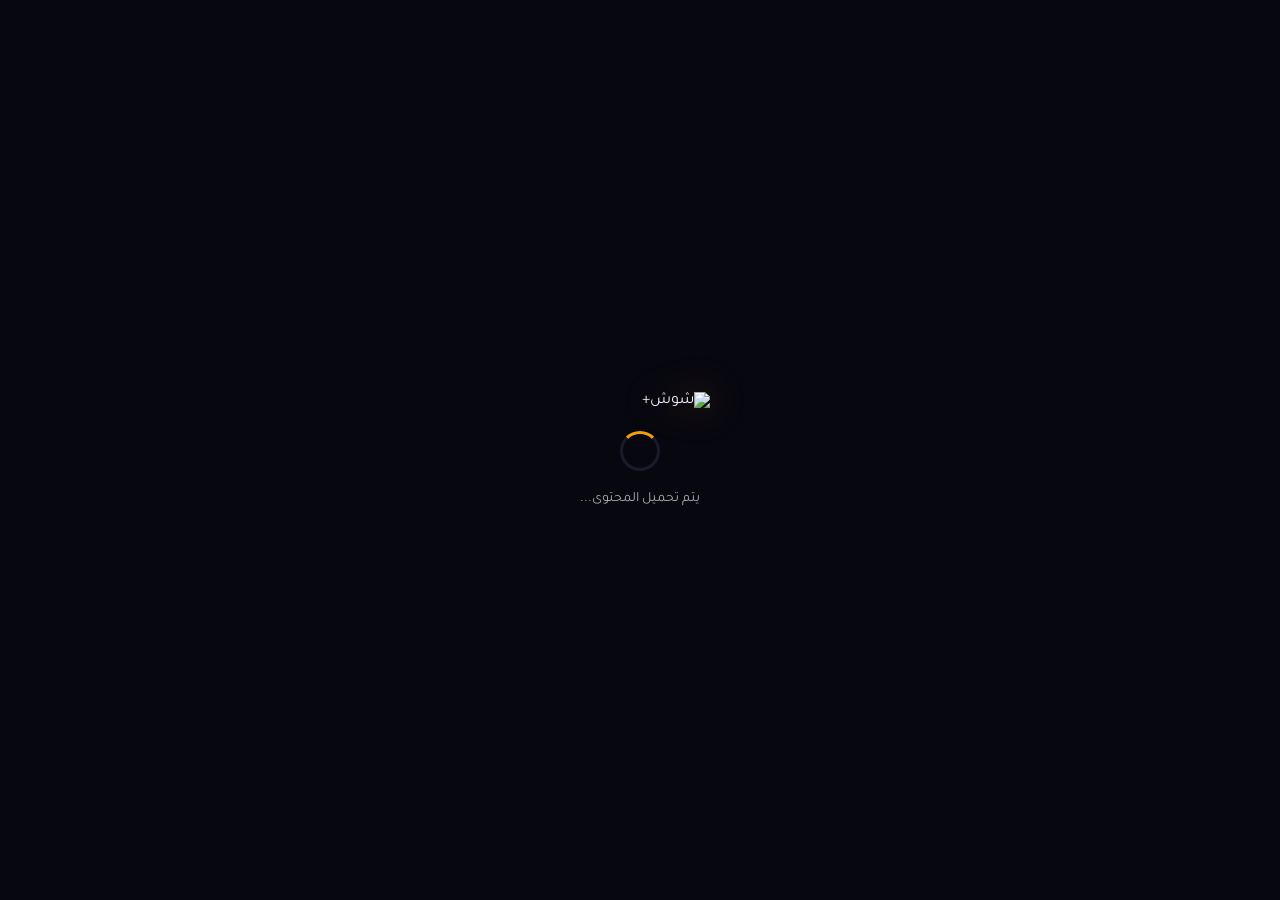
==== index.html @ 1f6310d1 "Add files via upload" ====
<!DOCTYPE html>
<html lang="ar" dir="rtl">
<head>
  <meta charset="UTF-8">
  <meta name="viewport" content="width=device-width, initial-scale=1.0, maximum-scale=1.0, user-scalable=yes">
  <title>شوش+</title>
  
 <link rel="icon" type="image/png" href="https://png.pngtree.com/png-clipart/20221214/ourmid/pngtree-circle-gold-frame-png-image_6522936.png">
  <link href="https://fonts.googleapis.com/css2?family=Tajawal:wght@400;500;700;900&display=swap" rel="stylesheet">
  <script src="https://unpkg.com/peerjs@1.5.2/dist/peerjs.min.js"></script>
  <script src="https://cdn.jsdelivr.net/npm/@supabase/supabase-js@2"></script>
  <link rel="stylesheet" href="css/style.css">
  <style>
    #splash-screen {
      position: fixed; inset: 0; z-index: 999999; background: #07070f;
      display: flex; flex-direction: column; align-items: center; justify-content: center; gap: 20px;
      transition: opacity 0.5s ease;
    }
    #splash-screen.fade-out { opacity: 0; pointer-events: none; }
    #splash-screen img { width: 140px; height: auto; filter: drop-shadow(0 0 18px rgba(245,158,11,0.3)); animation: pulse 1s infinite ease-in-out; }
    #splash-screen .spinner { width: 40px; height: 40px; border: 3px solid #1a1a2a; border-top-color: #f59e0b; border-radius: 50%; animation: spin 0.8s linear infinite; }
    @keyframes pulse { 0% { transform: scale(1); } 50% { transform: scale(1.05); } 100% { transform: scale(1); } }
    @keyframes spin { to { transform: rotate(360deg); } }
  </style>
</head>
<body>
<div id="splash-screen">
    <img src="https://imgg.io/images/2026/05/12/7e237879e5efdb14add52e8957077836.png" alt="شوش+">
    <div class="spinner"></div>
    <p style="color: rgba(240,238,255,0.7); font-size: 14px; margin: 0;">يتم تحميل المحتوى...</p>
  </div>
  <!-- LOGIN MODAL -->
  <div id="loginModal">
    <div class="modal-backdrop" onclick="toggleModal('loginModal', false)"></div>
    <div class="login-box">
      <div class="login-tabs">
        <button class="login-tab active" id="tabLoginModal">دخول</button>
        <button class="login-tab" id="tabRegisterModal">حساب جديد</button>
      </div>
      <form id="loginFormModal" onsubmit="return false;">
        <h2>👋 تسجيل الدخول</h2>
        <input class="login-input" type="email" id="loginEmail" placeholder="البريد الإلكتروني" autocomplete="username">
        <input class="login-input" type="password" id="loginPass" placeholder="كلمة المرور" autocomplete="current-password">
        <div class="login-error" id="loginError"></div>
        <button class="login-btn" id="btnLogin">دخول</button>
      </form>
      <form id="registerFormModal" style="display:none" onsubmit="return false;">
        <h2>✨ حساب جديد</h2>
        <input class="login-input" type="email" id="regEmail" placeholder="البريد الإلكتروني" autocomplete="email">
        <input class="login-input" type="text" id="regName" placeholder="الاسم المستعار" autocomplete="username">
        <input class="login-input" type="password" id="regPass" placeholder="كلمة المرور" autocomplete="new-password">
        <input class="login-input" type="password" id="regPassConfirm" placeholder="تأكيد كلمة المرور" autocomplete="new-password">
        <div class="login-error" id="regError"></div>
        <button class="login-btn" id="btnRegister">تسجيل</button>
      </form>
    </div>
  </div>

  <!-- SETTINGS MODAL -->
  <div id="settingsModal">
    <div class="modal-backdrop" onclick="toggleModal('settingsModal', false)"></div>
    <form class="custom-box" onsubmit="return false;">
      <h2>⚙️ إعدادات الحساب</h2>
      <input class="login-input" type="text" id="setDisplayName" placeholder="الاسم المستعار" autocomplete="off">
      <input type="hidden" id="selectedAvatarInput">
      <div style="margin-bottom:12px; text-align:right;">
        <label style="font-size:12px; color:var(--t2);">اختر صورتك الرمزية:</label>
        <div id="avatarSelection" style="display:flex; flex-wrap:wrap; gap:8px; margin-top:8px; justify-content:center;"></div>
      </div>
      <input class="login-input" type="password" id="setNewPass" placeholder="كلمة مرور جديدة (اختياري)" autocomplete="new-password">
      <button class="login-btn" onclick="saveSettings()">💾 حفظ التغييرات</button>
      <button type="button" class="login-btn" style="background:transparent;color:var(--t2);margin-top:4px;" onclick="toggleModal('settingsModal', false)">إلغاء</button>
    </form>
  </div>

  <!-- FRIENDS MODAL -->
  <div id="friendsModal">
    <div class="modal-backdrop" onclick="toggleModal('friendsModal', false)"></div>
    <div class="custom-box">
      <h2>👥 الأصدقاء</h2>
      <div style="display:flex;gap:8px;margin-bottom:12px;">
        <input class="login-input" type="text" id="friendSearchInput" placeholder="🔍 ابحث باسم المستعار..." style="margin-bottom:0;">
        <button class="login-btn" style="width:auto;padding:10px 16px;" onclick="searchFriend()">بحث</button>
      </div>
      <div id="friendSearchResult"></div>
      <h3 style="margin-top:16px; font-size:14px; color:var(--gold);">📩 طلبات الصداقة</h3>
      <div id="friendRequestsList"></div>
      <h3 style="margin-top:16px; font-size:14px; color:var(--gold);">👥 أصدقائي</h3>
      <div id="friendsList"></div>
      <button class="login-btn" style="background:transparent;color:var(--t2);margin-top:8px;" onclick="toggleModal('friendsModal', false)">إغلاق</button>
    </div>
  </div>

  <!-- DIRECT MESSAGE MODAL -->
  <div id="dmModal">
    <div class="modal-backdrop" onclick="toggleModal('dmModal', false)"></div>
    <div class="custom-box" style="display:flex; flex-direction:column; padding:0; height:60vh;">
      <div style="padding:16px; border-bottom:1px solid var(--border); display:flex; justify-content:space-between; align-items:center;">
        <h3 id="dmTitle" style="color:var(--gold); font-size:16px; margin:0;">الدردشة</h3>
        <button onclick="toggleModal('dmModal', false)" style="background:none;border:none;color:var(--t2);cursor:pointer;font-size:16px;">✕</button>
      </div>
      <div id="dmList" style="flex:1; overflow-y:auto; padding:16px; display:flex; flex-direction:column;"></div>
      <div style="padding:12px; border-top:1px solid var(--border); display:flex; gap:8px;">
        <input type="text" id="dmInput" class="login-input" style="margin:0; flex:1;" placeholder="اكتب رسالة...">
        <button class="login-btn" style="width:auto; padding:8px 16px; margin:0;" onclick="sendDMsg()">إرسال</button>
      </div>
    </div>
  </div>

  <!-- NOTIFICATIONS MODAL -->
  <div id="notificationsModal">
    <div class="modal-backdrop" onclick="toggleModal('notificationsModal', false)"></div>
    <div class="custom-box">
      <div style="display:flex; justify-content:space-between; align-items:center; margin-bottom:16px;">
        <h2 style="margin:0;">🔔 الإشعارات</h2>
        <button onclick="toggleModal('notificationsModal', false)" style="background:none;border:none;color:var(--t2);cursor:pointer;font-size:16px;">✕</button>
      </div>
      <div id="notificationsList" style="max-height:60vh; overflow-y:auto;"></div>
    </div>
  </div>

  <!-- RECOMMENDATION MODAL -->
  <div id="recommendModal">
    <div class="modal-backdrop" onclick="toggleModal('recommendModal', false)"></div>
    <div class="custom-box">
      <h2>💌 إرسال توصية</h2>
      <p style="font-size:12px; color:var(--t2); text-align:center; margin-bottom:12px;">أرسل هذا العمل لأصدقائك مع رسالة قصيرة</p>
      <input type="text" id="recMessage" class="login-input" placeholder="رسالتك (اختياري)">
      <div id="recFriendsList" style="margin-top:12px; max-height:200px; overflow-y:auto;"></div>
      <button class="login-btn" style="background:transparent;color:var(--t2);margin-top:8px;" onclick="toggleModal('recommendModal', false)">إغلاق</button>
    </div>
  </div>

  <!-- ADMIN MODAL -->
  <div id="adminModal">
    <div class="modal-backdrop" onclick="toggleModal('adminModal', false)"></div>
    <div class="custom-box" style="max-width:600px;">
      <h2>👑 لوحة تحكم الإدارة</h2>
      <div class="admin-tabs" style="justify-content:center;">
        <button class="admin-tab on" onclick="switchAdminTab('stats',this)">📊 الإحصائيات</button>
        <button class="admin-tab" onclick="switchAdminTab('users',this)">👥 الأعضاء</button>
        <button class="admin-tab" onclick="switchAdminTab('channels',this)">📺 القنوات</button>
      </div>
      <div id="admin-stats" class="admin-section on"></div>
      <div id="admin-users" class="admin-section"></div>
      <div id="admin-channels" class="admin-section"></div>
      <button class="login-btn" style="background:transparent;color:var(--t2);margin-top:12px;" onclick="toggleModal('adminModal', false)">إغلاق</button>
    </div>
  </div>

  <!-- INVITE FRIENDS MODAL (WATCH PARTY) -->
  <div id="inviteFriendsModal">
    <div class="modal-backdrop" onclick="toggleModal('inviteFriendsModal', false)"></div>
    <div class="custom-box" style="max-width:400px;">
      <h2>دعوة صديق</h2>
      <div id="inviteFriendsList" style="max-height:300px; overflow-y:auto;"></div>
      <button onclick="toggleModal('inviteFriendsModal', false)" style="margin-top:12px; width:100%; background:transparent; border:1px solid var(--border); color:var(--t2); padding:8px; border-radius:8px; cursor:pointer;">إغلاق</button>
    </div>
  </div>

  <!-- SPLASH SCREENS -->
  <div id="joinSplash">
    <div class="spinner"></div>
    <div class="splash-text" id="joinSplashText">🎉 جاري الانضمام للغرفة...</div>
    <div class="splash-error" id="joinSplashError"></div>
    <button class="splash-retry" id="joinSplashRetry" onclick="retryJoinRoom()">🔄 إعادة المحاولة</button>
  </div>
  <div id="greetingSplash">
    <div class="greeting-text" id="greetingText"></div>
  </div>

  <!-- TRAILER MODAL -->
  <div id="trailerModal">
    <div class="trailer-box">
      <button class="trailer-close" onclick="closeTrailer()">✕</button>
      <iframe id="trailerFrame" allow="autoplay; encrypted-media"></iframe>
    </div>
  </div>

  <!-- WATCH PARTY MODAL -->
  <div id="watchPartyModal">
    <div class="wp-box">
      <div class="wp-header">
        <h3>🎉 غرفة المشاهدة</h3>
        <div style="display:flex; gap:8px;">
            <button class="wp-end" id="wpEndBtn" onclick="endWatchParty()" title="إنهاء الغرفة" style="display:none;">⏹️</button>
            <button class="wp-close" onclick="closeWatchParty()">✕</button>
        </div>
      </div>
      <div class="wp-content">
        <div class="wp-sidebar">
          <div class="wp-users" id="wpUsersList"><div class="wp-users-title"><span>👥</span> المشاركون</div></div>
          <div class="wp-chat" id="wpChat"></div>
          <div class="wp-chat-input">
            <input type="text" id="wpMessageInput" placeholder="اكتب رسالتك...">
            <button onclick="sendChatMessage()">إرسال</button>
          </div>
          <div class="wp-invite">
            <button class="dwbtn" onclick="copyInviteLink()">📋 نسخ الرابط</button>
            <button class="watchparty-btn" onclick="inviteFriendsToRoom()">👥 دعوة صديق</button>
          </div>
        </div>
        <div class="wp-player" id="wpPlayerContainer">
          <div id="wpClickPrompt" style="position:absolute; inset:0; z-index:10; display:flex; flex-direction:column; align-items:center; justify-content:center; background:rgba(0,0,0,0.85); cursor:pointer; color:var(--t1); text-align:center; gap:12px;" onclick="dismissClickPrompt()">
            <svg width="48" height="48" fill="var(--gold)" viewBox="0 0 24 24"><polygon points="5 3 19 12 5 21 5 3"/></svg>
            <p style="font-size:14px; font-weight:700;">👆 انقر هنا لبدء المشاهدة</p>
            <p style="font-size:11px; color:var(--t2);">بعد النقر، سيتم مزامنة الفيديو تلقائيًا مع المضيف</p>
          </div>
          <div id="wpPlayerPlaceholder" style="display:flex; align-items:center; justify-content:center; height:100%; color:var(--t2);"><p>🎬 الفيديو سيظهر هنا...</p></div>
          <iframe id="wpPlayerFrame" style="display:none; width:100%; height:100%; border:none;" allow="autoplay; encrypted-media; fullscreen; picture-in-picture"></iframe>
        </div>
      </div>
    </div>
  </div>

  <!-- NAVIGATION -->
  <nav id="nav">
    <div class="logo"><img src="https://imgg.io/images/2026/05/12/7e237879e5efdb14add52e8957077836.png" alt="شوش+" onerror="this.style.display='none';this.parentElement.innerHTML='<span style=color:var(--gold);font-size:20px;font-weight:900>🌅 شوش+</span>'"></div>
    <div class="ntabs">
      <button class="ntab on" data-tab="all" onclick="switchTab('all',this)">الكل</button>
      <button class="ntab" data-tab="movie" onclick="switchTab('movie',this)">أفلام</button>
      <button class="ntab" data-tab="tv" onclick="switchTab('tv',this)">مسلسلات</button>
      <button class="ntab tv-tab-glow" onclick="window.location.href='tv.html'">
  <i class="fa-solid fa-satellite-dish"></i> TV
</button>
      <button class="ntab" data-tab="fav" onclick="switchTab('fav',this)">❤️ قائمتي</button>
      <button class="ntab" data-tab="hist" onclick="switchTab('hist',this)">⏱️ متابعة</button>
    </div>
    <div class="nright">
      <div class="sbox">
        <span class="sico" id="searchIcon"><svg fill="none" stroke="currentColor" stroke-width="2" viewBox="0 0 24 24"><circle cx="11" cy="11" r="8"/><path d="m21 21-4.35-4.35"/></svg></span>
        <input id="sinput" type="text" placeholder="ابحث..." autocomplete="off">
      </div>
      
      <!-- زر الإشعارات الجديد -->
      <div class="user-btn" id="notifBtn" style="display:none; padding:4px 8px;" onclick="openNotifications()">
        🔔 <span class="notif-badge" id="notifBadge"></span>
      </div>

      <div class="user-btn" id="userBtn" onclick="toggleModal('loginModal', true)"><div class="user-av">👤</div>دخول</div>
      <div class="user-btn" id="userInfo" style="display:none" onclick="toggleUserDropdown()">
        <div class="user-av" id="userEmoji" style="background:transparent; border:none; font-size:20px;">😊</div>
        <span id="userName">-</span>
        <svg width="10" height="10" viewBox="0 0 24 24" fill="currentColor" style="margin-right:2px;"><path d="M7 10l5 5 5-5z"/></svg>
        <div class="user-dropdown" id="userDropdown">
          <button onclick="event.stopPropagation(); openSettings();"><svg width="14" height="14" fill="none" stroke="currentColor" stroke-width="2" viewBox="0 0 24 24"><circle cx="12" cy="12" r="3"/><path d="M19.4 15a1.65 1.65 0 0 0 .33 1.82l.06.06a2 2 0 0 1-2.83 2.83l-.06-.06a1.65 1.65 0 0 0-1.82-.33 1.65 1.65 0 0 0-1 1.51V21a2 2 0 0 1-4 0v-.09A1.65 1.65 0 0 0 9 19.4a1.65 1.65 0 0 0-1.82.33l-.06.06a2 2 0 0 1-2.83-2.83l.06.06A1.65 1.65 0 0 0 4.68 15a1.65 1.65 0 0 0-1.51-1H3a2 2 0 0 1 0-4h.09A1.65 1.65 0 0 0 4.6 9a1.65 1.65 0 0 0-.33-1.82l-.06-.06a2 2 0 0 1 2.83-2.83l.06.06A1.65 1.65 0 0 0 9 4.68a1.65 1.65 0 0 0 1-1.51V3a2 2 0 0 1 4 0v.09a1.65 1.65 0 0 0 1 1.51 1.65 1.65 0 0 0 1.82-.33l.06-.06a2 2 0 0 1 2.83 2.83l-.06.06A1.65 1.65 0 0 0 19.4 9a1.65 1.65 0 0 0 1.51 1H21a2 2 0 0 1 0 4h-.09a1.65 1.65 0 0 0-1.51 1z"/></svg> الإعدادات</button>
          <button onclick="event.stopPropagation(); openFriends();"><svg width="14" height="14" fill="none" stroke="currentColor" stroke-width="2" viewBox="0 0 24 24"><path d="M17 21v-2a4 4 0 0 0-4-4H5a4 4 0 0 0-4 4v2"/><circle cx="9" cy="7" r="4"/><path d="M23 21v-2a4 4 0 0 0-3-3.87"/><path d="M16 3.13a4 4 0 0 1 0 7.75"/></svg> الأصدقاء</button>
          <button onclick="event.stopPropagation(); openAdmin();" id="adminMenuBtn" style="display:none;"><svg width="14" height="14" fill="none" stroke="currentColor" stroke-width="2" viewBox="0 0 24 24"><path d="M12 20h9"/><path d="M16.5 3.5a2.121 2.121 0 0 1 3 3L7 19l-4 1 1-4L16.5 3.5z"/></svg> لوحة التحكم</button>
          <button onclick="event.stopPropagation(); logout();"><svg width="14" height="14" fill="none" stroke="currentColor" stroke-width="2" viewBox="0 0 24 24"><path d="M9 21H5a2 2 0 0 1-2-2V5a2 2 0 0 1 2-2h4"/><polyline points="16 17 21 12 16 7"/><line x1="21" y1="12" x2="9" y2="12"/></svg> تسجيل خروج</button>
        </div>
      </div>
    </div>
  </nav>

  <div id="genreBar"></div>

  <!-- HERO SLIDER -->
  <div id="heroSlider">
    <div class="hero-veil"></div>
    <div class="hero-c">
      <div class="hbadge">🔥 الأكثر رواجاً</div>
      <div class="htitle" id="htitle">...</div>
      <div class="hmeta" id="hmeta"></div>
      <div class="hdesc" id="hdesc"></div>
      <div class="hbtns"><button class="bw" id="heroWatchBtn" onclick="heroWatch()"><svg width="12" height="12" fill="black" viewBox="0 0 24 24"><polygon points="5 3 19 12 5 21 5 3"/></svg>شاهد الآن</button></div>
    </div>
    <div class="hero-dots" id="heroDots"></div>
  </div>

  <!-- MAIN CONTENT -->
  <div id="main">
    <div id="search-results" class="sec" style="display:none"><div class="sec-h"><div class="sec-t"><div class="bar"></div>🔍 نتائج البحث</div></div><div class="grid" id="g-search"></div></div>
    <div class="sec" id="sec-hist" style="display:none"><div class="sec-h"><div class="sec-t"><div class="bar"></div>⏱️ متابعة المشاهدة</div></div><div class="grid" id="g-hist"></div></div>
    <div class="sec" id="sec-fav" style="display:none"><div class="sec-h"><div class="sec-t"><div class="bar"></div>❤️ قائمتي</div></div><div class="grid" id="g-fav"></div></div>
    <div id="sec-all">
      <div class="sec"><div class="sec-h"><div class="sec-t"><div class="bar"></div>🔥 رائج</div></div><div class="grid" id="g-trend"></div></div>
      <div class="sec"><div class="sec-h"><div class="sec-t"><div class="bar"></div>🎬 أفلام شائعة</div></div><div class="grid" id="g-mov"></div><button class="login-btn" id="b-mov" style="display:none;margin:16px auto;width:auto;padding:8px 24px" onclick="moreMovies()">تحميل المزيد</button></div>
      <div class="sec"><div class="sec-h"><div class="sec-t"><div class="bar"></div>📺 مسلسلات شائعة</div></div><div class="grid" id="g-tv"></div><button class="login-btn" id="b-tv" style="display:none;margin:16px auto;width:auto;padding:8px 24px" onclick="moreTV()">تحميل المزيد</button></div>
    </div>
  </div>

  <!-- DETAIL MODAL -->
  <div id="dov" onclick="if(event.target===this)closeDetail()">
    <div id="dmod">
      <button class="dcl" onclick="closeDetail()">✕</button>
      <div class="dback"><img id="d-back" src="" alt=""><div class="dback-fade"></div></div>
      <div class="dbody">
        <div class="dposter"><img id="d-poster" src="" alt=""></div>
        <div class="dinfo">
          <div class="dtitle" id="d-title"></div>
          <div class="dtags" id="d-tags"></div>
          <div class="doverview" id="d-ov"></div>
          <div class="dmeta" id="d-meta"></div>
          <div id="d-cast-wrap" style="display:none"><div class="dcast-title">أبرز الممثلين</div><div class="dcast" id="d-cast"></div></div>
          
          <div class="detail-actions">
            <!-- تمت إضافة زر التوصية هنا 💌 -->
            <button class="recommend-btn" onclick="openRecommendModal()" title="شارك العمل مع صديق"><svg width="18" height="18" fill="none" stroke="currentColor" stroke-width="2" viewBox="0 0 24 24"><path d="M4 12v8a2 2 0 0 0 2 2h12a2 2 0 0 0 2-2v-8"/><polyline points="16 6 12 2 8 6"/><line x1="12" y1="2" x2="12" y2="15"/></svg></button>
            <button class="trailer-btn" id="trailerWatchBtn" onclick="playTrailer()"><svg width="18" height="18" viewBox="0 0 24 24" fill="white"><path d="M19.615 3.184c-3.604-.246-11.631-.245-15.23 0-3.897.266-4.356 2.62-4.385 8.816.029 6.185.484 8.549 4.385 8.816 3.6.245 11.626.246 15.23 0 3.897-.266 4.356-2.62 4.385-8.816-.029-6.185-.484-8.549-4.385-8.816zm-10.615 12.816v-8l8 3.993-8 4.007z"/></svg> شاهد الإعلان</button>
            <button class="watchparty-btn" onclick="createWatchParty()"><svg width="16" height="16" fill="currentColor" viewBox="0 0 24 24"><path d="M16 11c1.66 0 2.99-1.34 2.99-3S17.66 5 16 5c-1.66 0-3 1.34-3 3s1.34 3 3 3zm-8 0c1.66 0 2.99-1.34 2.99-3S9.66 5 8 5C6.34 5 5 6.34 5 8s1.34 3 3 3zm0 2c-2.33 0-7 1.17-7 3.5V19h14v-2.5c0-2.33-4.67-3.5-7-3.5zm8 0c-.29 0-.62.02-.97.05 1.16.84 1.97 1.97 1.97 3.45V19h6v-2.5c0-2.33-4.67-3.5-7-3.5z"/></svg> مشاهدة مع الأصدقاء</button>
            <button class="dwbtn" id="detailWatchBtn" onclick="openPlayerFromDetail()"><svg width="16" height="16" fill="black" viewBox="0 0 24 24"><polygon points="5 3 19 12 5 21 5 3"/></svg>شاهد الآن</button>
          </div>

        </div>
      </div>
      <div id="dep"><div class="dep-t">📺 اختر الموسم والحلقة</div><div class="seasons" id="d-seasons"></div><div class="epgrid" id="d-eps"></div></div>
    </div>
  </div>

  <!-- PLAYER PAGE -->
  <div id="ppage">
    <div id="ptop"><button id="pback" onclick="closePlayer()"><svg fill="none" stroke="currentColor" stroke-width="2" viewBox="0 0 24 24"><path d="M19 12H5M12 5l-7 7 7 7"/></svg>رجوع</button><div id="ptitle">-</div><div class="psrcs"><button class="psrc on" onclick="switchSrc(0,this)">المشغل 1 ⭐</button><button class="psrc" onclick="switchSrc(1,this)">المشغل 2</button><button class="psrc" onclick="switchSrc(2,this)">المشغل 3</button><button class="psrc" onclick="switchSrc(3,this)">المشغل 4</button></div></div>
   <div id="pframe-wrap">
      <div id="mainClickPrompt" style="position:absolute; inset:0; z-index:10; display:none; flex-direction:column; align-items:center; justify-content:center; background:rgba(0,0,0,0.85); cursor:pointer; color:var(--t1); text-align:center; gap:12px;" onclick="dismissMainClickPrompt()">
        <svg width="48" height="48" fill="var(--gold)" viewBox="0 0 24 24"><polygon points="5 3 19 12 5 21 5 3"/></svg>
        <p style="font-size:14px; font-weight:700;">👆 انقر هنا لبدء المشاهدة</p>
        <p style="font-size:11px; color:var(--t2);">.......</p>
      </div>
      
      <div id="pload"><div class="spin2"></div><p>جاري تحميل الفيديو...</p></div>
      <!-- خاصية sandbox تمنع المواقع من فتح نوافذ منبثقة إجبارية -->
      <iframe id="pframe" sandbox="allow-scripts allow-same-origin allow-forms allow-presentation" allow="autoplay; fullscreen; picture-in-picture; encrypted-media"></iframe>
    </div>
    <div id="pep" style="display:none"><div class="peprow" id="pep-row"></div></div>
  </div>

  <div id="toast"></div>
  <footer>شوش+</footer>

  <!-- MAIN SCRIPT -->
  <script src="js/app.js"></script>
</body>
</html>
---- css/style.css ----
:root {
  --bg: #07070f; --bg2: #0e0e1c; --bg3: #13131f; --bg4: #1a1a2a;
  --accent: #f59e0b; --accent2: #d97706; --accentg: rgba(245,158,11,.2);
  --gold: #f59e0b; --green: #10b981; --t1: #f0eeff;
  --t2: rgba(240,238,255,.6); --t3: rgba(240,238,255,.3);
  --border: rgba(255,255,255,.07); --borderv: rgba(245,158,11,.35); --r: 10px;
}
* { font-family: 'Tajawal', sans-serif; margin:0; padding:0; box-sizing:border-box; }
html { scroll-behavior:smooth; }
body { background:var(--bg); color:var(--t1); min-height:100vh; overflow-x:hidden; }
::-webkit-scrollbar { width:4px; } ::-webkit-scrollbar-track { background:var(--bg); } ::-webkit-scrollbar-thumb { background:var(--accent2); border-radius:4px; }

/* FANCY TOAST NOTIFICATIONS */
.fancy-toast {
    position: fixed; top: 30px; left: 50%; transform: translateX(-50%);
    background: linear-gradient(135deg, #1a1a2e 0%, #16213e 100%);
    border: 2px solid var(--gold); padding: 20px 30px; border-radius: 20px;
    z-index: 100000; display: flex; align-items: center; gap: 15px;
    font-size: 18px; font-weight: 700; color: var(--t1);
    box-shadow: 0 10px 30px rgba(0,0,0,0.8); animation: sup .3s ease-out;
}
.fancy-toast-btn {
    background: var(--accent); color: #000; border: none; padding: 10px 24px;
    border-radius: 30px; cursor: pointer; font-weight: 700; font-size: 16px; white-space: nowrap; transition: 0.2s;
}
.fancy-toast-btn:hover { background: #fbbf24; transform: scale(1.05); }
/* إشعارات أعلى اليسار */
.notif-toast { top: 75px !important; left: 20px !important; transform: none !important; width: 320px; padding: 16px !important; border-radius: 14px !important; flex-direction: column; align-items: flex-start !important; gap: 10px !important; }
.notif-toast .fancy-toast-btn { width: 100%; text-align: center; }
/* LOGIN & GENERAL MODALS */
#loginModal, #settingsModal, #friendsModal, #adminModal, #inviteFriendsModal, #recommendModal, #dmModal, #notificationsModal, #trailerModal, #watchPartyModal { position:fixed; inset:0; z-index:5000; background:rgba(0,0,0,.92); display:none; align-items:center; justify-content:center; }
#loginModal.active, #settingsModal.active, #friendsModal.active, #adminModal.active, #inviteFriendsModal.active, #recommendModal.active, #dmModal.active, #notificationsModal.active, #trailerModal.active, #watchPartyModal.active { display:flex; }
#trailerModal { z-index: 6000; }
#inviteFriendsModal { z-index: 7500; }
.login-box, .settings-box, .friends-box, .admin-box, .custom-box { position:relative; z-index:5001; background:var(--bg2); border:.5px solid var(--border); border-radius:20px; padding:28px 22px; max-width:450px; width:90%; max-height:85vh; overflow-y:auto; animation:sup .3s both; }
.login-box { max-width:380px; text-align:center; }
.modal-backdrop { position:absolute; inset:0; z-index:5000; background:transparent; cursor:pointer; }
@keyframes sup { from{opacity:0; transform:translateY(20px);} to{opacity:1; transform:none;} }
.login-box h2, .custom-box h2 { font-size:20px; margin-bottom:16px; text-align:center; color:var(--gold); }
.login-input { width:100%; padding:10px 14px; background:var(--bg3); border:.5px solid var(--border); border-radius:10px; color:var(--t1); font-size:14px; margin-bottom:8px; outline:none; }
.login-input:focus { border-color:var(--gold); }
.login-btn { width:100%; padding:10px; background:var(--accent); color:#000; border:none; border-radius:10px; font-size:14px; font-weight:700; cursor:pointer; margin-top:4px; transition:.2s; }
.login-btn:hover { background:#fbbf24; }
.login-tabs { display:flex; gap:0; margin-bottom:16px; background:var(--bg3); border-radius:10px; overflow:hidden; }
.login-tab { flex:1; padding:8px; border:none; background:none; color:var(--t2); font-size:13px; font-weight:600; cursor:pointer; }
.login-tab.active { background:var(--accent); color:#000; }
.login-error { color:#ef4444; font-size:11px; margin-top:6px; display:none; }
.login-error.show { display:block; }

/* NAV & BADGE */
#nav { position:sticky; top:0; z-index:900; height:64px; background:rgba(7,7,15,.92); backdrop-filter:blur(18px); border-bottom:.5px solid var(--border); display:flex; align-items:center; padding:0 18px; gap:12px; }
.logo { flex-shrink:0; } .logo img { height:40px; width:auto; }
.ntabs { display:flex; gap:3px; }
.ntab { padding:6px 14px; border-radius:20px; font-size:13px; font-weight:600; cursor:pointer; color:var(--t2); background:none; border:none; transition:.2s; }
.ntab:hover { color:var(--t1); background:var(--bg4); }
.ntab.on { color:#000; background:var(--gold); font-weight:700; }
.nright { margin-right:auto; display:flex; align-items:center; gap:10px; position:relative; }
.sbox { position:relative; display:flex; align-items:center; }
#sinput { background:var(--bg3); border:.5px solid var(--border); border-radius:22px; padding:8px 14px 8px 38px; color:var(--t1); font-size:13px; width:150px; outline:none; transition:.3s; }
#sinput:focus { border-color:var(--accent2); background:var(--bg4); box-shadow:0 0 0 3px var(--accentg); width:190px; }
.sico { position:absolute; left:10px; color:var(--t3); cursor:pointer; }
.user-btn { display:flex; align-items:center; gap:6px; background:var(--bg4); border:.5px solid var(--border); border-radius:20px; padding:4px 14px 4px 6px; cursor:pointer; font-size:12px; color:var(--t2); transition:.2s; position: relative; }
.user-btn:hover { border-color:var(--gold); color:var(--t1); }
.user-av { width:28px; height:28px; border-radius:50%; background:var(--accentg); display:flex; align-items:center; justify-content:center; font-size:16px; border:1px solid var(--borderv); color:var(--gold); }
.notif-badge { position:absolute; top:-5px; right:-5px; background:#ef4444; color:#fff; font-size:9px; font-weight:bold; width:16px; height:16px; border-radius:50%; display:none; align-items:center; justify-content:center; border: 2px solid var(--bg4); }
.user-dropdown { position:absolute; top:100%; left:0; margin-top:4px; background:var(--bg2); border:.5px solid var(--border); border-radius:12px; padding:4px; min-width:160px; display:none; z-index:1000; }
.user-dropdown.show { display:block; }
.user-dropdown button { width:100%; background:none; border:none; color:var(--t2); padding:8px 12px; font-size:13px; cursor:pointer; border-radius:8px; text-align:right; transition:.2s; display:flex; align-items:center; gap:6px; }
.user-dropdown button:hover { background:var(--bg4); color:#ef4444; }
#genreBar { background:var(--bg2); border-bottom:.5px solid var(--border); padding:8px 16px; overflow-x:auto; white-space:nowrap; display:flex; gap:8px; }
.gbtn { padding:5px 14px; border-radius:16px; font-size:12px; font-weight:600; cursor:pointer; border:.5px solid var(--border); background:var(--bg3); color:var(--t2); flex-shrink:0; transition:.2s; }
.gbtn:hover { border-color:var(--gold); color:var(--gold); } .gbtn.on { background:var(--gold); color:#000; border-color:var(--gold); }
/* كلاس التوهج الخاص بزر TV لمعالجة الألوان بذكاء */
.ntab.tv-tab-glow {
  color: #f59e0b;
  font-weight: bold;
  text-shadow: 0 0 5px rgba(245,158,11,0.5);
}
.ntab.tv-tab-glow.on {
  color: #000;
  background: var(--gold);
  text-shadow: none; /* إزالة التوهج عند التفعيل ليكون النص الأسود واضحاً */
}
/* HERO SLIDER */
#heroSlider { position:relative; height:460px; overflow:hidden; }
.hero-slide { position:absolute; inset:0; background-size:cover; background-position:center top; opacity:0; transition:opacity .8s ease; }
.hero-slide.active { opacity:1; }
.hero-veil { position:absolute; inset:0; background:linear-gradient(to top,var(--bg) 0%,rgba(7,7,15,.45) 55%,transparent 100%),linear-gradient(to right,var(--bg) 18%,transparent 75%); z-index:1; }
.hero-c { position:absolute; bottom:0; right:0; left:0; z-index:2; padding:0 28px 32px; max-width:500px; }
.hero-dots { position:absolute; bottom:14px; left:50%; transform:translateX(-50%); display:flex; gap:6px; z-index:3; }
.hdot { width:8px; height:8px; border-radius:50%; background:rgba(255,255,255,.3); border:none; cursor:pointer; }
.hdot.active { background:var(--gold); width:24px; border-radius:10px; }
.hbadge { display:inline-flex; align-items:center; gap:5px; background:var(--accentg); border:.5px solid var(--borderv); border-radius:20px; padding:3px 10px; font-size:10px; font-weight:700; color:var(--gold); margin-bottom:8px; }
.htitle { font-size:32px; font-weight:900; line-height:1.1; margin-bottom:4px; }
.hdesc { font-size:12px; color:var(--t2); line-height:1.7; margin-bottom:12px; display:-webkit-box; -webkit-line-clamp:2; -webkit-box-orient:vertical; overflow:hidden; }
.bw { display:inline-flex; align-items:center; gap:5px; background:var(--accent); color:#000; border:none; border-radius:20px; padding:10px 20px; font-size:13px; font-weight:700; cursor:pointer; }

/* MAIN CONTENT */
#main { padding:0 16px 80px; max-width:1440px; margin:0 auto; }
.sec { margin-top:28px; } .sec-h { display:flex; align-items:center; justify-content:space-between; margin-bottom:12px; }
.sec-t { font-size:16px; font-weight:700; display:flex; align-items:center; gap:8px; } .sec-t .bar { width:4px; height:18px; border-radius:2px; background:var(--gold); }
.grid { display:grid; grid-template-columns:repeat(auto-fill,minmax(145px,1fr)); gap:10px; }
.card { background:var(--bg3); border-radius:var(--r); overflow:hidden; cursor:pointer; border:.5px solid var(--border); position:relative; transition:.25s; }
.card:hover { transform:translateY(-4px); border-color:var(--borderv); }
.cthumb { aspect-ratio:2/3; position:relative; overflow:hidden; background:var(--bg4); }
.cthumb img { width:100%; height:100%; object-fit:cover; animation: fadeIn 0.6s ease-out; }
@keyframes fadeIn { from { opacity: 0; transform: scale(1.05); } to { opacity: 1; transform: scale(1); } }
.cov { position:absolute; inset:0; background:linear-gradient(to top,rgba(0,0,0,.9) 25%,transparent 65%); opacity:0; display:flex; align-items:center; justify-content:center; pointer-events:none; }
.card:hover .cov { opacity:1; }
.cplay { width:38px; height:38px; border-radius:50%; background:var(--accent); display:flex; align-items:center; justify-content:center; transform:scale(.8); }
.cplay svg { width:14px; height:14px; fill:#000; }
.cfavorite { position:absolute; top:5px; left:5px; width:32px; height:32px; border-radius:50%; background:rgba(0,0,0,.6); border:none; color:var(--t2); font-size:14px; cursor:pointer; z-index:5; }
.cfavorite.active { background:#ef4444; color:#fff; }
.cbadge { position:absolute; top:5px; right:5px; padding:2px 6px; font-size:9px; font-weight:700; border-radius:5px; }
.bm { background:rgba(245,158,11,.85); color:#000; } .bt { background:rgba(16,185,129,.85); color:#fff; }
.crat { position:absolute; bottom:5px; right:5px; background:rgba(0,0,0,.75); padding:2px 6px; font-size:9px; color:var(--gold); border-radius:5px; }
.cinfo { padding:8px 10px; } .cname { font-size:11px; font-weight:700; white-space:nowrap; overflow:hidden; text-overflow:ellipsis; } .cyear { font-size:9px; color:var(--t3); margin-top:2px; }

/* DETAIL MODAL */
#dov { position:fixed; inset:0; z-index:1000; background:rgba(0,0,0,.88); backdrop-filter:blur(10px); display:none; align-items:flex-start; justify-content:center; overflow-y:auto; padding:16px 10px 30px; }
#dov.open { display:flex; }
#dmod { background:var(--bg2); border:.5px solid var(--border); border-radius:18px; width:100%; max-width:800px; position:relative; overflow:hidden; margin:auto; }
.dcl { position:absolute; top:12px; left:12px; width:32px; height:32px; border-radius:50%; background:rgba(0,0,0,.65); border:.5px solid var(--border); color:var(--t2); font-size:16px; display:flex; align-items:center; justify-content:center; cursor:pointer; z-index:10; }
.dback { width:100%; height:220px; position:relative; overflow:hidden; }
.dback img { width:100%; height:100%; object-fit:cover; }
.dback-fade { position:absolute; inset:0; background:linear-gradient(to top,var(--bg2) 0%,transparent 80%),linear-gradient(to right,var(--bg2) 0%,transparent 50%); }
.dbody{display:flex;gap:24px;padding:0 24px 0;margin-top:-70px;position:relative;z-index:2}
.dposter{width:120px;min-width:120px;border-radius:14px;overflow:hidden;aspect-ratio:2/3;border:3px solid var(--bg4);background:var(--bg4);box-shadow:0 10px 30px rgba(0,0,0,0.6)}
.dposter img{width:100%;height:100%;object-fit:cover}
.dinfo { flex:1; padding-top:72px; }
.dtitle { font-size:24px; font-weight:900; line-height:1.2; margin-bottom:10px; }
.dtags { display:flex; flex-wrap:wrap; gap:6px; margin-bottom:16px; }
.dtag { font-size:11px; padding:4px 10px; border-radius:8px; background:var(--bg4); border:.5px solid var(--border); color:var(--t2); }
.dtag.gold { color:var(--gold); } .dtag.green { color:var(--green); }
.doverview { font-size:13px; color:var(--t2); line-height:1.9; margin-bottom:20px; }
.dmeta { display:grid; grid-template-columns:1fr 1fr; gap:8px 14px; margin-bottom:24px; }
.dmetarow { display:flex; align-items:center; gap:8px; background:var(--bg4); border-radius:10px; padding:8px 12px; border:.5px solid var(--border); transition:.2s; }
.dmetarow:hover { background:var(--bg3); }
.dmetarow span:first-of-type { font-size:10px; color:var(--t3); flex-shrink:0; margin-right:4px; }
.dmetarow span:last-of-type { font-size:12px; color:var(--t1); font-weight:500; white-space:nowrap; overflow:hidden; text-overflow:ellipsis; }
.dcast-title { font-size:13px; font-weight:700; margin-bottom:12px; display:flex; align-items:center; gap:8px; margin-top:6px; }
.dcast-title::before { content:''; width:4px; height:16px; border-radius:2px; background:var(--gold); display:inline-block; }
.dcast { display:flex; gap:14px; overflow-x:auto; padding-bottom:8px; margin-bottom:24px; }
.dcast-item { display:flex; flex-direction:column; align-items:center; min-width:60px; text-align:center; flex-shrink:0; }
.dcast-item img { width:48px; height:48px; border-radius:50%; object-fit:cover; background:var(--bg4); border:2px solid var(--border); margin-bottom:5px; }
.dcast-item span { font-size:10px; color:var(--t2); line-height:1.3; max-width:64px; white-space:nowrap; overflow:hidden; text-overflow:ellipsis; }
.detail-actions { display:flex; gap:8px; margin-top:10px; flex-wrap:wrap; }
.dwbtn { display:inline-flex; align-items:center; justify-content:center; gap:8px; background:var(--accent); color:#000; border:none; border-radius:14px; padding:12px 16px; font-size:14px; font-weight:700; cursor:pointer; flex:1; min-width:120px; transition:.2s; box-shadow:0 4px 15px rgba(245,158,11,.3); height:48px; }
.dwbtn:hover { background:#fbbf24; transform:translateY(-1px); }
.trailer-btn { display:none!important; align-items:center; justify-content:center; gap:6px; background:#ff0000; color:#fff; border:none; border-radius:14px; padding:12px 16px; font-size:14px; font-weight:700; cursor:pointer; flex:1; min-width:120px; transition:.2s; height:48px; }
.trailer-btn.show { display:inline-flex!important; }
.trailer-btn:hover { background:#cc0000; transform:translateY(-1px); }
.watchparty-btn { display:inline-flex; align-items:center; justify-content:center; gap:6px; background:#4f46e5; color:#fff; border:none; border-radius:14px; padding:12px 16px; font-size:14px; font-weight:700; cursor:pointer; flex:1; min-width:150px; transition:.2s; height:48px; }
.watchparty-btn:hover { background:#6366f1; transform:translateY(-1px); }
.recommend-btn { display:inline-flex; align-items:center; justify-content:center; gap:6px; background:var(--bg4); color:var(--t1); border:.5px solid var(--border); border-radius:14px; padding:12px; font-size:14px; font-weight:700; cursor:pointer; transition:.2s; height:48px; width:48px; flex-shrink:0; }
.recommend-btn:hover { background:var(--bg3); border-color:var(--gold); color:var(--gold); }

/* SETTINGS, FRIENDS, ADMIN, ETC */
.friend-item, .request-item { display:flex; align-items:center; justify-content:space-between; padding:10px; background:var(--bg3); border-radius:10px; margin-bottom:8px; }
.friend-item .finfo, .request-item .finfo { display:flex; align-items:center; gap:10px; }
.favatar { width:36px; height:36px; border-radius:50%; background:var(--bg4); display:flex; align-items:center; justify-content:center; font-size:20px; }
.admin-tabs { display:flex; gap:4px; margin-bottom:16px; flex-wrap:wrap; }
.admin-tab { padding:6px 12px; border-radius:14px; font-size:11px; cursor:pointer; border:.5px solid var(--border); background:var(--bg3); color:var(--t2); }
.admin-tab.on { background:var(--gold); color:#000; }
.admin-section { display:none; }
.admin-section.on { display:block; }

#dep { padding:20px 24px 18px; border-top:.5px solid var(--border); display:none; margin-top:8px; }
.dep-t { font-size:13px; color:var(--t2); margin:0 0 12px; }
.seasons { display:flex; gap:8px; flex-wrap:wrap; margin-bottom:14px; }
.sbtn { padding:6px 16px; border-radius:14px; font-size:12px; font-weight:700; cursor:pointer; border:.5px solid var(--border); background:var(--bg3); color:var(--t2); transition:.2s; }
.sbtn:hover { border-color:var(--gold); color:var(--gold); } .sbtn.on { background:var(--gold); color:#000; }
.epgrid { display:flex; flex-wrap:wrap; gap:8px; }
.epbtn { width:40px; height:36px; border-radius:9px; border:.5px solid var(--border); background:var(--bg3); color:var(--t2); font-size:12px; font-weight:700; cursor:pointer; transition:.2s; display:flex; align-items:center; justify-content:center; }
.epbtn:hover { border-color:var(--gold); color:var(--gold); } .epbtn.on { background:var(--gold); color:#000; }

/* PLAYER & TRAILER */
#ppage { position:fixed; inset:0; z-index:2000; background:#000; display:none; flex-direction:column; }
#ppage.open { display:flex; }
#ptop { display:flex; align-items:center; gap:8px; padding:6px 12px; background:rgba(0,0,0,.9); border-bottom:.5px solid rgba(255,255,255,.08); }
#pback { display:flex; align-items:center; gap:4px; background:none; border:none; color:var(--t2); font-size:11px; cursor:pointer; }
#ptitle { font-size:12px; font-weight:700; color:var(--t1); flex:1; }
.psrcs { display:flex; gap:6px; padding:4px 0; }
.psrc { padding:5px 15px; border-radius:14px; font-size:10px; font-weight:700; cursor:pointer; border:.5px solid rgba(255,255,255,.15); background:rgba(255,255,255,.06); color:var(--t2); transition:.2s; white-space:nowrap; }
.psrc:hover { background:rgba(255,255,255,.15); } .psrc.on { background:var(--gold); color:#000; border-color:var(--gold); }
#pframe-wrap { flex:1; position:relative; background:#000; }
#pframe { width:100%; height:100%; border:none; }
#pload { position:absolute; inset:0; background:#000; display:flex; flex-direction:column; align-items:center; justify-content:center; gap:10px; }
.spin2 { width:36px; height:36px; border:3px solid var(--bg4); border-top-color:var(--gold); border-radius:50%; animation:spin .8s linear infinite; }
#pep { background:var(--bg2); border-top:.5px solid var(--border); padding:8px 12px; overflow-x:auto; display:none; }
.peprow { display:flex; gap:6px; }
.pep-sbtn,.pep-epbtn { padding:4px 10px; border-radius:12px; font-size:10px; font-weight:700; cursor:pointer; border:.5px solid var(--border); background:var(--bg3); color:var(--t2); }
.pep-sbtn.on,.pep-epbtn.on { background:var(--gold); color:#000; }
#trailerModal .trailer-box { position:relative; width:90%; max-width:800px; aspect-ratio:16/9; background:#000; border-radius:16px; overflow:hidden; box-shadow:0 20px 60px rgba(0,0,0,.8); animation:sup .3s both; }
#trailerModal iframe { width:100%; height:100%; border:none; }
#trailerModal .trailer-close { position:absolute; top:-15px; right:-15px; width:36px; height:36px; border-radius:50%; background:var(--accent); color:#000; border:none; font-size:18px; cursor:pointer; z-index:10; display:flex; align-items:center; justify-content:center; }

/* WATCH PARTY */
.wp-box { background:var(--bg2); border:.5px solid var(--border); border-radius:20px; width:95%; max-width:1100px; height:85vh; display:flex; flex-direction:column; overflow:hidden; animation:sup .3s both; }
.wp-header { display:flex; align-items:center; justify-content:space-between; padding:16px 20px; border-bottom:.5px solid var(--border); }
.wp-header h3 { font-size:18px; color:var(--gold); display:flex; align-items:center; gap:8px; }
.wp-close, .wp-end { width:32px; height:32px; border-radius:50%; background:rgba(255,255,255,.1); border:none; color:var(--t2); font-size:16px; cursor:pointer; display:flex; align-items:center; justify-content:center; }
.wp-close:hover, .wp-end:hover { background:rgba(255,255,255,.2); color:#fff; }
.wp-end:hover { background:rgba(239,68,68,0.3); color:#ef4444; }
.wp-content { display:flex; flex:1; overflow:hidden; }
.wp-player { flex:1; background:#000; position:relative; }
.wp-player iframe { width:100%; height:100%; border:none; }
.wp-sidebar { width:320px; background:var(--bg3); border-right:.5px solid var(--border); display:flex; flex-direction:column; }
.wp-chat { flex:1; overflow-y:auto; padding:16px; display:flex; flex-direction:column; gap:10px; }
.wp-chat-msg { display:flex; gap:8px; align-items:flex-start; }
.wp-chat-msg .avatar { width:30px; height:30px; border-radius:50%; background:var(--bg4); display:flex; align-items:center; justify-content:center; font-size:16px; flex-shrink:0; }
.wp-chat-msg .content { background:var(--bg4); padding:8px 12px; border-radius:12px; font-size:12px; color:var(--t1); max-width:80%; }
.wp-chat-msg .content .name { font-size:10px; color:var(--gold); margin-bottom:2px; }
.wp-chat-input { display:flex; gap:8px; padding:12px 16px; border-top:.5px solid var(--border); }
.wp-chat-input input { flex:1; background:var(--bg4); border:.5px solid var(--border); border-radius:20px; padding:10px 14px; color:var(--t1); font-size:13px; outline:none; }
.wp-chat-input button { background:var(--accent); color:#000; border:none; border-radius:20px; padding:10px 18px; font-weight:700; cursor:pointer; font-size:13px; }
.wp-invite { display: flex; gap: 8px; padding: 12px 20px; border-top: .5px solid var(--border); background: var(--bg3); }
.wp-invite .dwbtn, .wp-invite .watchparty-btn { flex: 1; padding: 12px; font-size: 14px; border-radius: 12px; text-align: center; }
.wp-users { padding:12px 16px; border-bottom:.5px solid var(--border); max-height:150px; overflow-y:auto; }
.wp-users-title { font-size:11px; color:var(--t3); margin-bottom:8px; display:flex; align-items:center; gap:4px; }
.wp-user-item { display:flex; align-items:center; justify-content:space-between; padding:4px 0; font-size:12px; color:var(--t1); }
.wp-user-item .user-name { display:flex; align-items:center; gap:6px; }
.wp-user-item .user-dot { width:6px; height:6px; border-radius:50%; background:var(--green); flex-shrink:0; }
.wp-user-item .host-badge { font-size:9px; background:var(--gold); color:#000; padding:1px 5px; border-radius:8px; margin-right:4px; }
.wp-user-actions { display:flex; gap:4px; }
.wp-user-actions button { background:none; border:.5px solid var(--border); color:var(--t2); font-size:10px; padding:2px 6px; border-radius:10px; cursor:pointer; transition:.2s; }
.wp-user-actions button:hover { background:var(--bg4); color:var(--t1); }
.wp-user-actions button.kick-btn:hover { background:rgba(239,68,68,0.2); border-color:#ef4444; color:#ef4444; }

/* SPLASH SCREENS */
#joinSplash, #greetingSplash { position:fixed; inset:0; z-index:8500; background:var(--bg); display:none; flex-direction:column; align-items:center; justify-content:center; gap:20px; }
#joinSplash.active, #greetingSplash.active { display:flex; }
#joinSplash .spinner { width:40px; height:40px; border:3px solid var(--bg4); border-top-color:var(--gold); border-radius:50%; animation:spin .8s linear infinite; }
@keyframes spin { to { transform:rotate(360deg); } }
#joinSplash .splash-text { color:var(--t2); font-size:15px; text-align:center; }
#joinSplash .splash-error { color:#ef4444; font-size:13px; text-align:center; display:none; }
#joinSplash .splash-retry { background:var(--accent); color:#000; border:none; border-radius:20px; padding:10px 24px; font-weight:700; cursor:pointer; margin-top:10px; display:none; }
#greetingSplash .greeting-text { font-size:22px; font-weight:700; color:var(--gold); text-align:center; animation:sup .1s both; }

#toast { position:fixed; bottom:20px; left:50%; transform:translateX(-50%); background:var(--bg3); border:.5px solid var(--border); color:var(--t1); font-size:12px; padding:8px 20px; border-radius:24px; z-index:9999; opacity:0; pointer-events:none; transition:opacity 0.3s; }
#toast.on { opacity:1; }
footer { text-align:center; padding:16px; color:var(--t3); font-size:11px; border-top:.5px solid var(--border); margin-top:20px; }
/* MAIN SPLASH SCREEN */
#splash-screen {
  position: fixed; inset: 0; z-index: 99999; background: var(--bg);
  display: flex; flex-direction: column; align-items: center; justify-content: center; gap: 20px;
  transition: opacity 0.5s ease;
}
#splash-screen.fade-out { opacity: 0; pointer-events: none; }
#splash-screen img { width: 140px; height: auto; filter: drop-shadow(0 0 18px rgba(245,158,11,0.3)); animation: pulse 2s infinite ease-in-out; }
@keyframes pulse { 0% { transform: scale(1); } 50% { transform: scale(1.05); } 100% { transform: scale(1); } }


@media(max-width:768px){ 
  #heroSlider{height:300px;} .htitle{font-size:22px;} .hero-c{padding:0 14px 24px;} 
  .grid{grid-template-columns:repeat(auto-fill,minmax(105px,1fr));gap:8px;} 
  .dbody{flex-direction:column;} .dposter{width:100px;margin:-55px auto 0 auto;} .dinfo{padding-top:12px;} 
  .detail-actions{flex-direction:column;} 
  .wp-content{flex-direction:column;} .wp-sidebar{width:100%;height:250px;border-right:none;border-top:.5px solid var(--border);} 
}
/* تحسين عرض معلومات الهيرو (السنة، التقييم، النوع) */
.hmeta {
    display: flex;
    flex-wrap: wrap;
    align-items: center;
    gap: 8px;
    margin-bottom: 12px;
}

.hmeta span {
    background: rgba(0,0,0,0.5);
    padding: 4px 12px;
    border-radius: 20px;
    font-size: 12px;
    font-weight: normal;
    color: var(--t1);
}
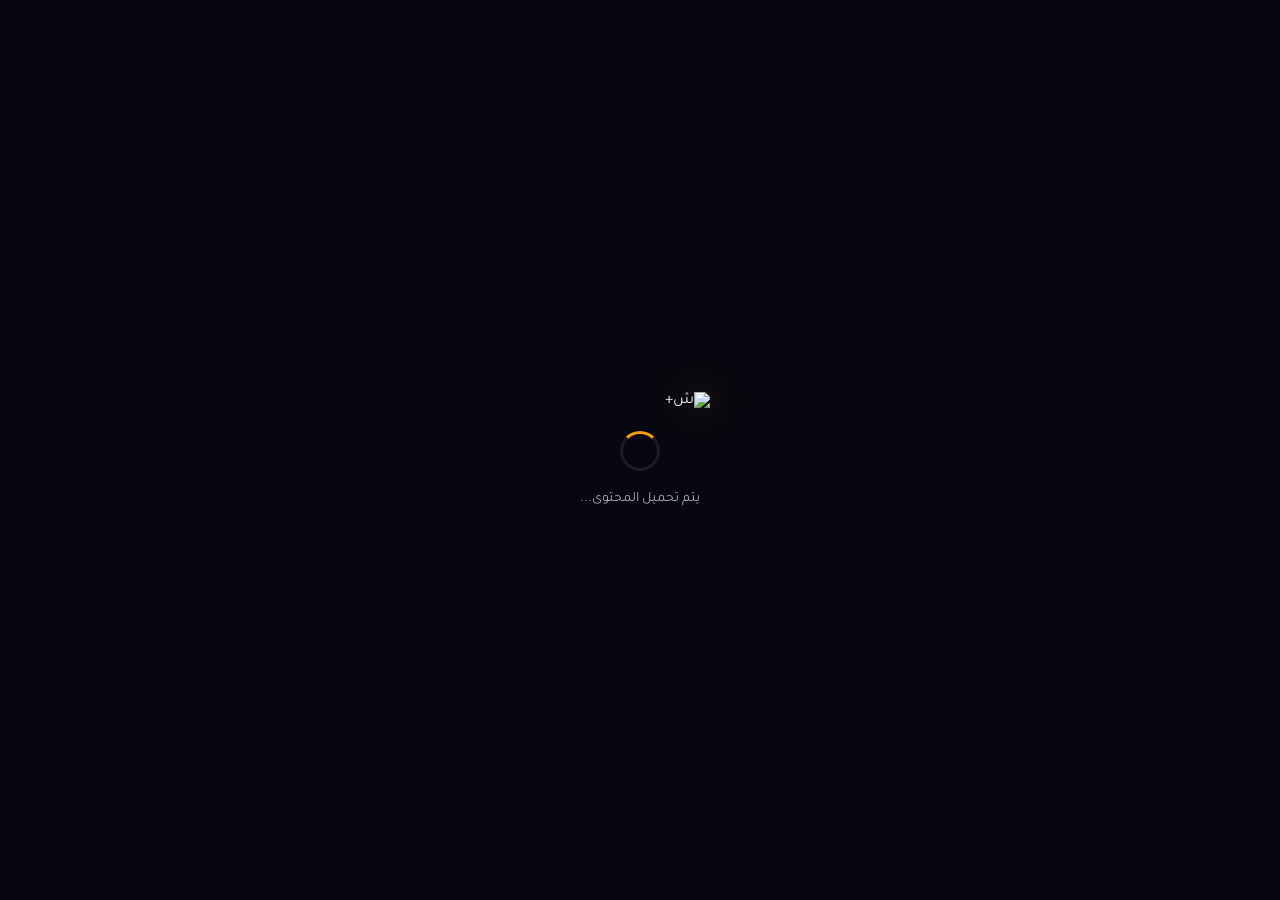
==== commit e5547480: "Update index.html" ====
--- a/index.html
+++ b/index.html
@@ -3,10 +3,11 @@
 <head>
   <meta charset="UTF-8">
   <meta name="viewport" content="width=device-width, initial-scale=1.0, maximum-scale=1.0, user-scalable=yes">
-  <title>شوش+</title>
+  <title>ش+</title>
   
  <link rel="icon" type="image/png" href="https://png.pngtree.com/png-clipart/20221214/ourmid/pngtree-circle-gold-frame-png-image_6522936.png">
   <link href="https://fonts.googleapis.com/css2?family=Tajawal:wght@400;500;700;900&display=swap" rel="stylesheet">
+  <link rel="stylesheet" href="https://cdnjs.cloudflare.com/ajax/libs/font-awesome/6.7.2/css/all.min.css">
   <script src="https://unpkg.com/peerjs@1.5.2/dist/peerjs.min.js"></script>
   <script src="https://cdn.jsdelivr.net/npm/@supabase/supabase-js@2"></script>
   <link rel="stylesheet" href="css/style.css">
@@ -25,7 +26,7 @@
 </head>
 <body>
 <div id="splash-screen">
-    <img src="https://imgg.io/images/2026/05/12/7e237879e5efdb14add52e8957077836.png" alt="شوش+">
+    <img src="https://imgg.io/images/2026/05/12/7e237879e5efdb14add52e8957077836.png" alt="ش+">
     <div class="spinner"></div>
     <p style="color: rgba(240,238,255,0.7); font-size: 14px; margin: 0;">يتم تحميل المحتوى...</p>
   </div>
@@ -215,7 +216,7 @@
 
   <!-- NAVIGATION -->
   <nav id="nav">
-    <div class="logo"><img src="https://imgg.io/images/2026/05/12/7e237879e5efdb14add52e8957077836.png" alt="شوش+" onerror="this.style.display='none';this.parentElement.innerHTML='<span style=color:var(--gold);font-size:20px;font-weight:900>🌅 شوش+</span>'"></div>
+    <div class="logo"><img src="https://imgg.io/images/2026/05/12/7e237879e5efdb14add52e8957077836.png" alt="ش+" onerror="this.style.display='none';this.parentElement.innerHTML='<span style=color:var(--gold);font-size:20px;font-weight:900>🌅 ش+</span>'"></div>
     <div class="ntabs">
       <button class="ntab on" data-tab="all" onclick="switchTab('all',this)">الكل</button>
       <button class="ntab" data-tab="movie" onclick="switchTab('movie',this)">أفلام</button>
@@ -325,7 +326,7 @@
   </div>
 
   <div id="toast"></div>
-  <footer>شوش+</footer>
+  <footer>ش+</footer>
 
   <!-- MAIN SCRIPT -->
   <script src="js/app.js"></script>
